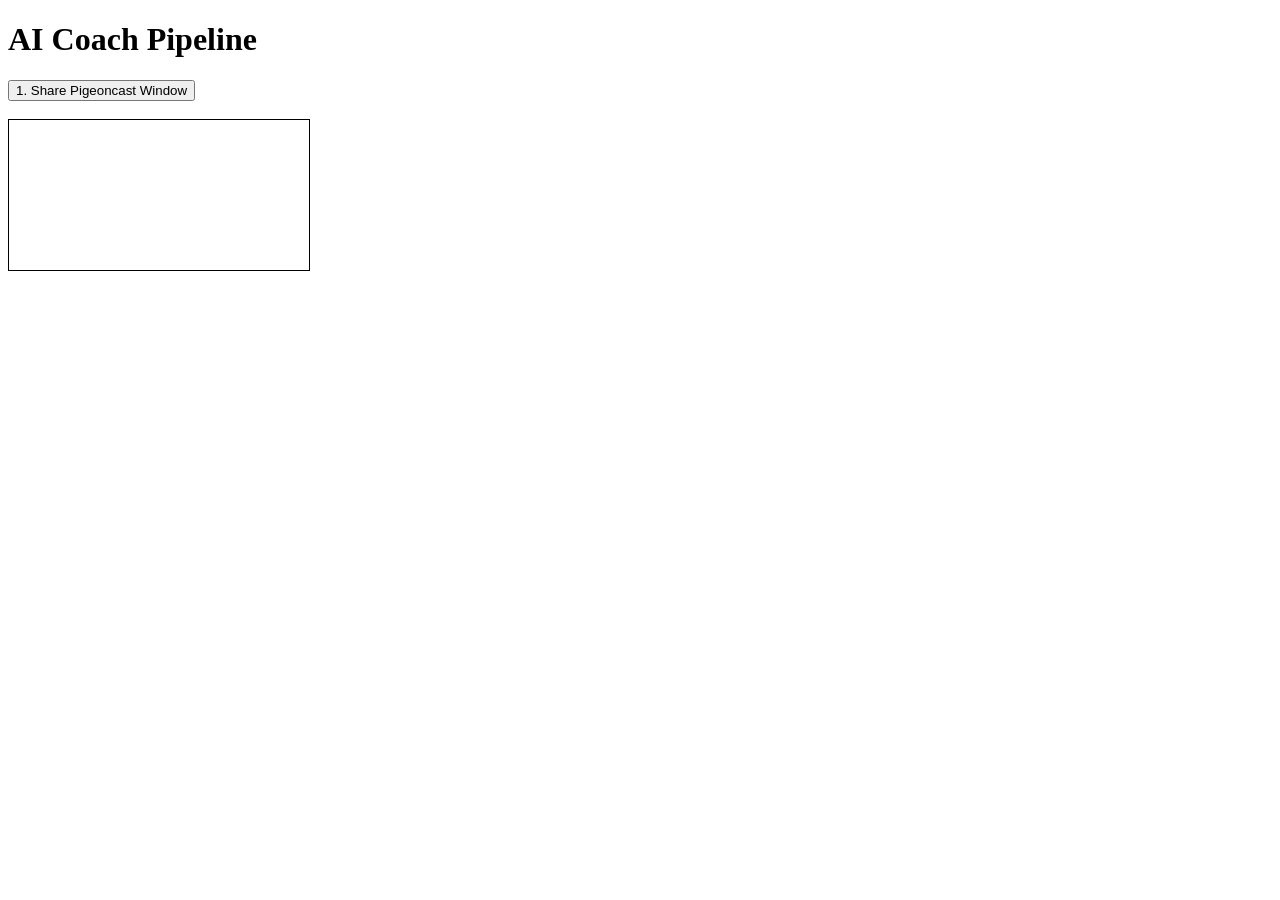
==== index.html @ e94420c3 "very broken but hey at least the connection works" ====
<!DOCTYPE html>
<html>
<head>
    <title>Brawl Stars AI Coach</title>
</head>
<body>
    <h1>AI Coach Pipeline</h1>
    <button id="startBtn">1. Share Pigeoncast Window</button>
    <br><br>
    <!-- Hidden video element just to capture the stream -->
    <video id="video" autoplay style="max-width: 600px; border: 1px solid black;"></video>
    
    <script>
        const video = document.getElementById('video');
        const startBtn = document.getElementById('startBtn');
        let ws;

        // Set up AudioContext to play the raw PCM audio returned by Gemini
        const audioCtx = new (window.AudioContext || window.webkitAudioContext)({ sampleRate: 24000 });

        startBtn.onclick = async () => {
            // 1. Ask user to select the Pigeoncast window
            const stream = await navigator.mediaDevices.getDisplayMedia({ video: true });
            video.srcObject = stream;

            // 2. Connect to the Python FastAPI server
            ws = new WebSocket("ws://localhost:8000/ws");
            ws.binaryType = "arraybuffer";

            ws.onopen = () => {
                console.log("Connected to Python backend.");
                // Start grabbing frames 2 times a second
                setInterval(sendFrameToBackend, 500); 
            };

            // 3. Play the audio chunks that Python sends back from Gemini
            ws.onmessage = async (event) => {
                if (event.data instanceof ArrayBuffer) {
                    playAudioChunk(event.data);
                }
            };
        };

        function sendFrameToBackend() {
            if (ws.readyState !== WebSocket.OPEN) return;
            
            // Draw the current video frame to a temporary canvas
            const canvas = document.createElement('canvas');
            canvas.width = 640; // Downscale to save bandwidth
            canvas.height = 360;
            const ctx = canvas.getContext('2d');
            ctx.drawImage(video, 0, 0, canvas.width, canvas.height);
            
            // Convert to base64 JPEG and send to Python
            const base64Image = canvas.toDataURL('image/jpeg', 0.8);
            ws.send(base64Image);
        }

        function playAudioChunk(arrayBuffer) {
            // Gemini returns raw 16-bit PCM audio. We convert it to Float32 for the Web Audio API
            const int16Array = new Int16Array(arrayBuffer);
            const float32Array = new Float32Array(int16Array.length);
            for (let i = 0; i < int16Array.length; i++) {
                float32Array[i] = int16Array[i] / 32768.0; 
            }
            const buffer = audioCtx.createBuffer(1, float32Array.length, 24000);
            buffer.copyToChannel(float32Array, 0);
            const source = audioCtx.createBufferSource();
            source.buffer = buffer;
            source.connect(audioCtx.destination);
            source.start();
        }
    </script>
</body>
</html>
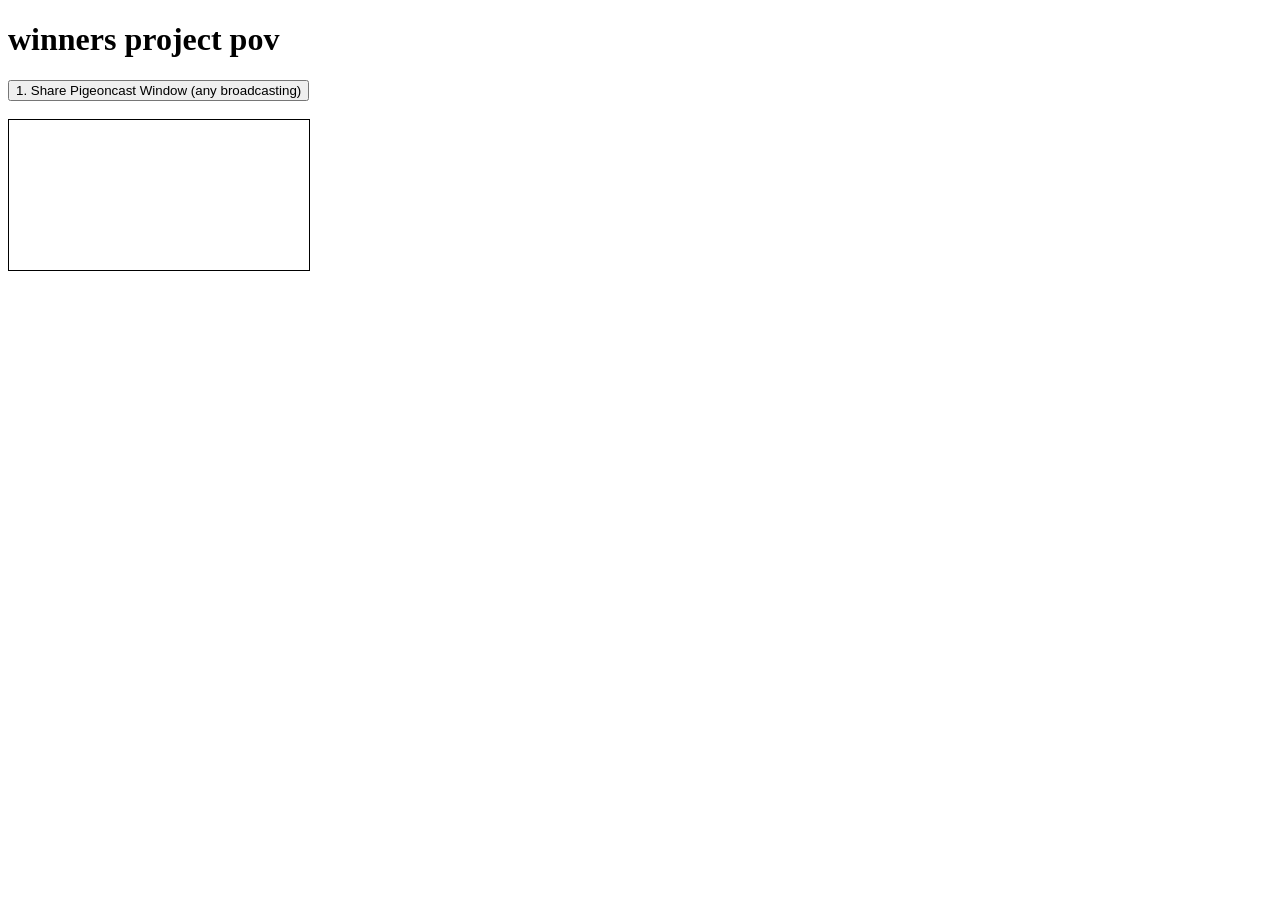
==== commit bfd216ae: "very close fast brawler lookups + mode by merging the 100 brawlers into a collage and using context " ====
--- a/index.html
+++ b/index.html
@@ -4,8 +4,8 @@
     <title>Brawl Stars AI Coach</title>
 </head>
 <body>
-    <h1>AI Coach Pipeline</h1>
-    <button id="startBtn">1. Share Pigeoncast Window</button>
+    <h1>winners project pov</h1>
+    <button id="startBtn">1. Share Pigeoncast Window (any broadcasting)</button>
     <br><br>
     <!-- Hidden video element just to capture the stream -->
     <video id="video" autoplay style="max-width: 600px; border: 1px solid black;"></video>
@@ -33,35 +33,35 @@
                 setInterval(sendFrameToBackend, 500); 
             };
 
-            // 3. Play the audio chunks that Python sends back from Gemini
+            // 3. Handle both audio (binary) and text (JSON) from server
             ws.onmessage = async (event) => {
                 if (event.data instanceof ArrayBuffer) {
                     playAudioChunk(event.data);
+                } else if (typeof event.data === 'string') {
+                    const msg = JSON.parse(event.data);
+                    if (msg.type === 'coach') {
+                        speakCoaching(msg.text);
+                    }
                 }
             };
         };
 
         function sendFrameToBackend() {
             if (ws.readyState !== WebSocket.OPEN) return;
-            
-            // Draw the current video frame to a temporary canvas
             const canvas = document.createElement('canvas');
-            canvas.width = 640; // Downscale to save bandwidth
+            canvas.width = 640;
             canvas.height = 360;
             const ctx = canvas.getContext('2d');
             ctx.drawImage(video, 0, 0, canvas.width, canvas.height);
-            
-            // Convert to base64 JPEG and send to Python
             const base64Image = canvas.toDataURL('image/jpeg', 0.8);
             ws.send(base64Image);
         }
 
         function playAudioChunk(arrayBuffer) {
-            // Gemini returns raw 16-bit PCM audio. We convert it to Float32 for the Web Audio API
             const int16Array = new Int16Array(arrayBuffer);
             const float32Array = new Float32Array(int16Array.length);
             for (let i = 0; i < int16Array.length; i++) {
-                float32Array[i] = int16Array[i] / 32768.0; 
+                float32Array[i] = int16Array[i] / 32768.0;
             }
             const buffer = audioCtx.createBuffer(1, float32Array.length, 24000);
             buffer.copyToChannel(float32Array, 0);
@@ -70,6 +70,18 @@
             source.connect(audioCtx.destination);
             source.start();
         }
+
+        // Use browser Text-to-Speech for coaching callouts
+        const synth = window.speechSynthesis;
+        function speakCoaching(text) {
+            // Cancel any ongoing speech so new callouts take priority
+            synth.cancel();
+            const utterance = new SpeechSynthesisUtterance(text);
+            utterance.rate = 1.3;  // Slightly fast for urgency
+            utterance.pitch = 1.0;
+            synth.speak(utterance);
+            console.log("Coach:", text);
+        }
     </script>
 </body>
 </html>
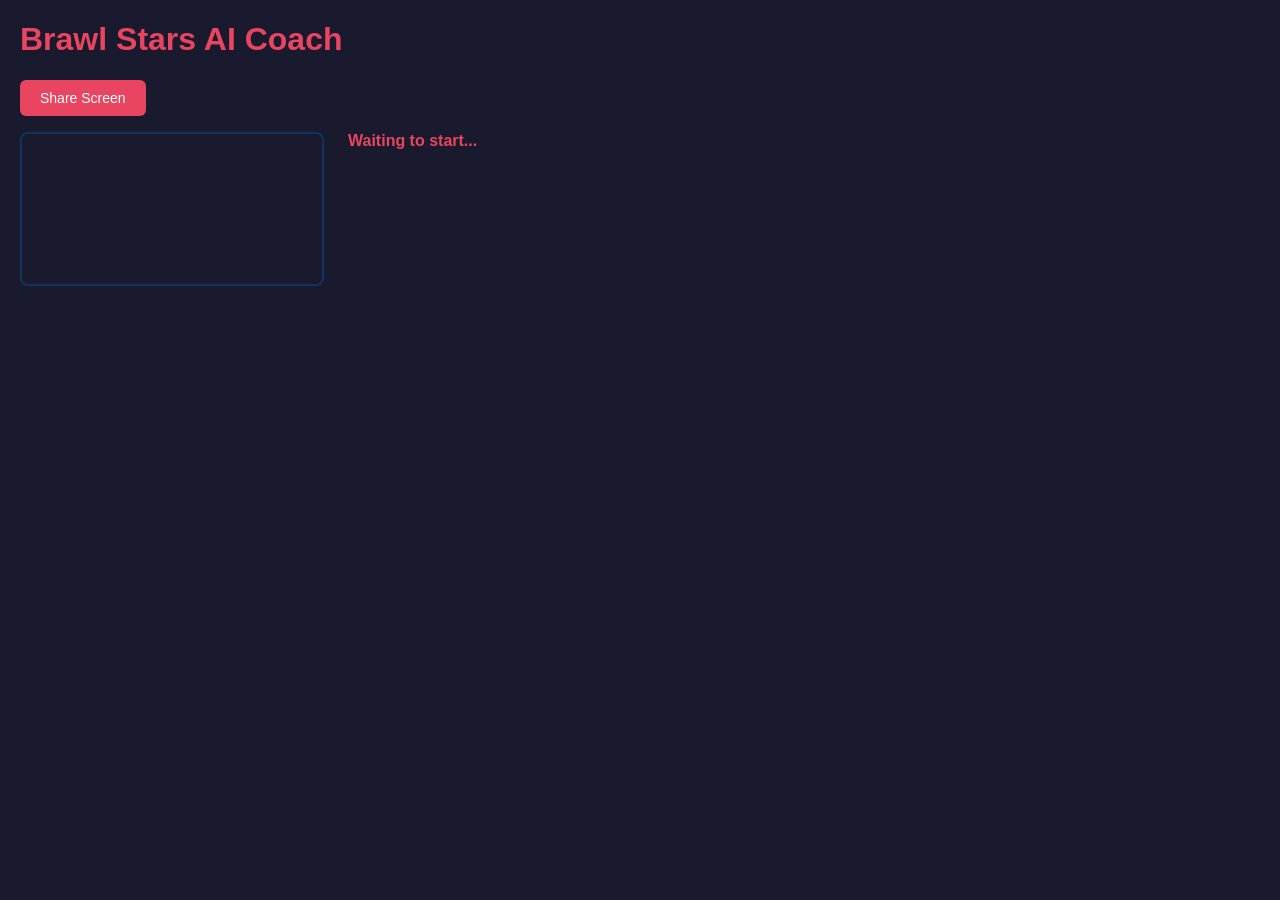
==== commit 94df0019: "reset game & match overlay on side" ====
--- a/index.html
+++ b/index.html
@@ -2,52 +2,133 @@
 <html>
 <head>
     <title>Brawl Stars AI Coach</title>
+    <style>
+        body { font-family: sans-serif; margin: 20px; background: #1a1a2e; color: #eee; }
+        h1 { color: #e94560; }
+        #controls { margin-bottom: 16px; }
+        button { padding: 10px 20px; font-size: 14px; border: none; border-radius: 6px; cursor: pointer; margin-right: 8px; }
+        #startBtn { background: #e94560; color: white; }
+        #nextGameBtn { background: #0f3460; color: white; display: none; }
+        #main { display: flex; gap: 24px; }
+        #videoWrap { flex-shrink: 0; }
+        video { max-width: 600px; border: 2px solid #0f3460; border-radius: 8px; }
+        #infoPanel { min-width: 280px; }
+        #status { color: #e94560; font-weight: bold; margin-bottom: 12px; }
+        .team-section { margin-bottom: 16px; }
+        .team-section h3 { margin: 0 0 6px 0; font-size: 14px; text-transform: uppercase; letter-spacing: 1px; }
+        .team-section.ally h3 { color: #4ade80; }
+        .team-section.enemy h3 { color: #f87171; }
+        .brawler-card { background: #16213e; padding: 8px 12px; border-radius: 6px; margin-bottom: 4px; font-size: 13px; }
+        .brawler-name { font-weight: bold; }
+        .brawler-role { opacity: 0.7; font-size: 12px; }
+        #modeInfo { background: #16213e; padding: 12px; border-radius: 6px; margin-bottom: 16px; }
+        #modeInfo h3 { margin: 0 0 4px 0; color: #fbbf24; font-size: 14px; }
+    </style>
 </head>
 <body>
-    <h1>winners project pov</h1>
-    <button id="startBtn">1. Share Pigeoncast Window (any broadcasting)</button>
-    <br><br>
-    <!-- Hidden video element just to capture the stream -->
-    <video id="video" autoplay style="max-width: 600px; border: 1px solid black;"></video>
-    
+    <h1>Brawl Stars AI Coach</h1>
+    <div id="controls">
+        <button id="startBtn">Share Screen</button>
+        <button id="nextGameBtn">Next Game</button>
+    </div>
+    <div id="main">
+        <div id="videoWrap">
+            <video id="video" autoplay></video>
+        </div>
+        <div id="infoPanel">
+            <div id="status">Waiting to start...</div>
+            <div id="matchDetails"></div>
+        </div>
+    </div>
+
     <script>
         const video = document.getElementById('video');
         const startBtn = document.getElementById('startBtn');
+        const nextGameBtn = document.getElementById('nextGameBtn');
+        const statusEl = document.getElementById('status');
+        const matchDetails = document.getElementById('matchDetails');
         let ws;
+        let frameInterval;
+        let stream;
 
-        // Set up AudioContext to play the raw PCM audio returned by Gemini
         const audioCtx = new (window.AudioContext || window.webkitAudioContext)({ sampleRate: 24000 });
 
         startBtn.onclick = async () => {
-            // 1. Ask user to select the Pigeoncast window
-            const stream = await navigator.mediaDevices.getDisplayMedia({ video: true });
+            stream = await navigator.mediaDevices.getDisplayMedia({ video: true });
             video.srcObject = stream;
+            startBtn.style.display = 'none';
+            connectAndListen();
+        };
 
-            // 2. Connect to the Python FastAPI server
+        nextGameBtn.onclick = () => {
+            // Close current connection and reconnect for next game
+            if (frameInterval) clearInterval(frameInterval);
+            if (ws && ws.readyState === WebSocket.OPEN) ws.close();
+            nextPlayTime = 0;
+            matchDetails.innerHTML = '';
+            nextGameBtn.style.display = 'none';
+            connectAndListen();
+        };
+
+        function connectAndListen() {
+            statusEl.textContent = 'Scanning for loading screen...';
+            audioCtx.resume();
+
             ws = new WebSocket("ws://localhost:8000/ws");
             ws.binaryType = "arraybuffer";
 
             ws.onopen = () => {
-                console.log("Connected to Python backend.");
-                // Start grabbing frames 2 times a second
-                setInterval(sendFrameToBackend, 500); 
+                console.log("Connected to backend.");
+                frameInterval = setInterval(sendFrameToBackend, 500);
             };
 
-            // 3. Handle both audio (binary) and text (JSON) from server
             ws.onmessage = async (event) => {
                 if (event.data instanceof ArrayBuffer) {
                     playAudioChunk(event.data);
                 } else if (typeof event.data === 'string') {
                     const msg = JSON.parse(event.data);
-                    if (msg.type === 'coach') {
+                    if (msg.type === 'match_info') {
+                        showMatchInfo(msg);
+                    } else if (msg.type === 'coach') {
                         speakCoaching(msg.text);
                     }
                 }
             };
-        };
+
+            ws.onclose = () => {
+                console.log("WebSocket closed.");
+                if (frameInterval) clearInterval(frameInterval);
+            };
+        }
+
+        function showMatchInfo(info) {
+            statusEl.textContent = 'Coaching in progress...';
+            nextGameBtn.style.display = 'inline-block';
+
+            let html = '';
+
+            // Mode
+            html += `<div id="modeInfo"><h3>Mode: ${info.mode}</h3></div>`;
+
+            // My team
+            html += '<div class="team-section ally"><h3>My Team</h3>';
+            for (const p of info.my_team) {
+                html += `<div class="brawler-card"><span class="brawler-name">${p.brawler}</span> <span class="brawler-role">${p.player_name || ''}</span></div>`;
+            }
+            html += '</div>';
+
+            // Enemy team
+            html += '<div class="team-section enemy"><h3>Enemy Team</h3>';
+            for (const p of info.enemy_team) {
+                html += `<div class="brawler-card"><span class="brawler-name">${p.brawler}</span> <span class="brawler-role">${p.player_name || ''}</span></div>`;
+            }
+            html += '</div>';
+
+            matchDetails.innerHTML = html;
+        }
 
         function sendFrameToBackend() {
-            if (ws.readyState !== WebSocket.OPEN) return;
+            if (!ws || ws.readyState !== WebSocket.OPEN) return;
             const canvas = document.createElement('canvas');
             canvas.width = 640;
             canvas.height = 360;
@@ -56,6 +137,8 @@
             const base64Image = canvas.toDataURL('image/jpeg', 0.8);
             ws.send(base64Image);
         }
+
+        let nextPlayTime = 0;
 
         function playAudioChunk(arrayBuffer) {
             const int16Array = new Int16Array(arrayBuffer);
@@ -68,16 +151,18 @@
             const source = audioCtx.createBufferSource();
             source.buffer = buffer;
             source.connect(audioCtx.destination);
-            source.start();
+
+            const now = audioCtx.currentTime;
+            const startTime = Math.max(now, nextPlayTime);
+            source.start(startTime);
+            nextPlayTime = startTime + buffer.duration;
         }
 
-        // Use browser Text-to-Speech for coaching callouts
         const synth = window.speechSynthesis;
         function speakCoaching(text) {
-            // Cancel any ongoing speech so new callouts take priority
             synth.cancel();
             const utterance = new SpeechSynthesisUtterance(text);
-            utterance.rate = 1.3;  // Slightly fast for urgency
+            utterance.rate = 1.3;
             utterance.pitch = 1.0;
             synth.speak(utterance);
             console.log("Coach:", text);
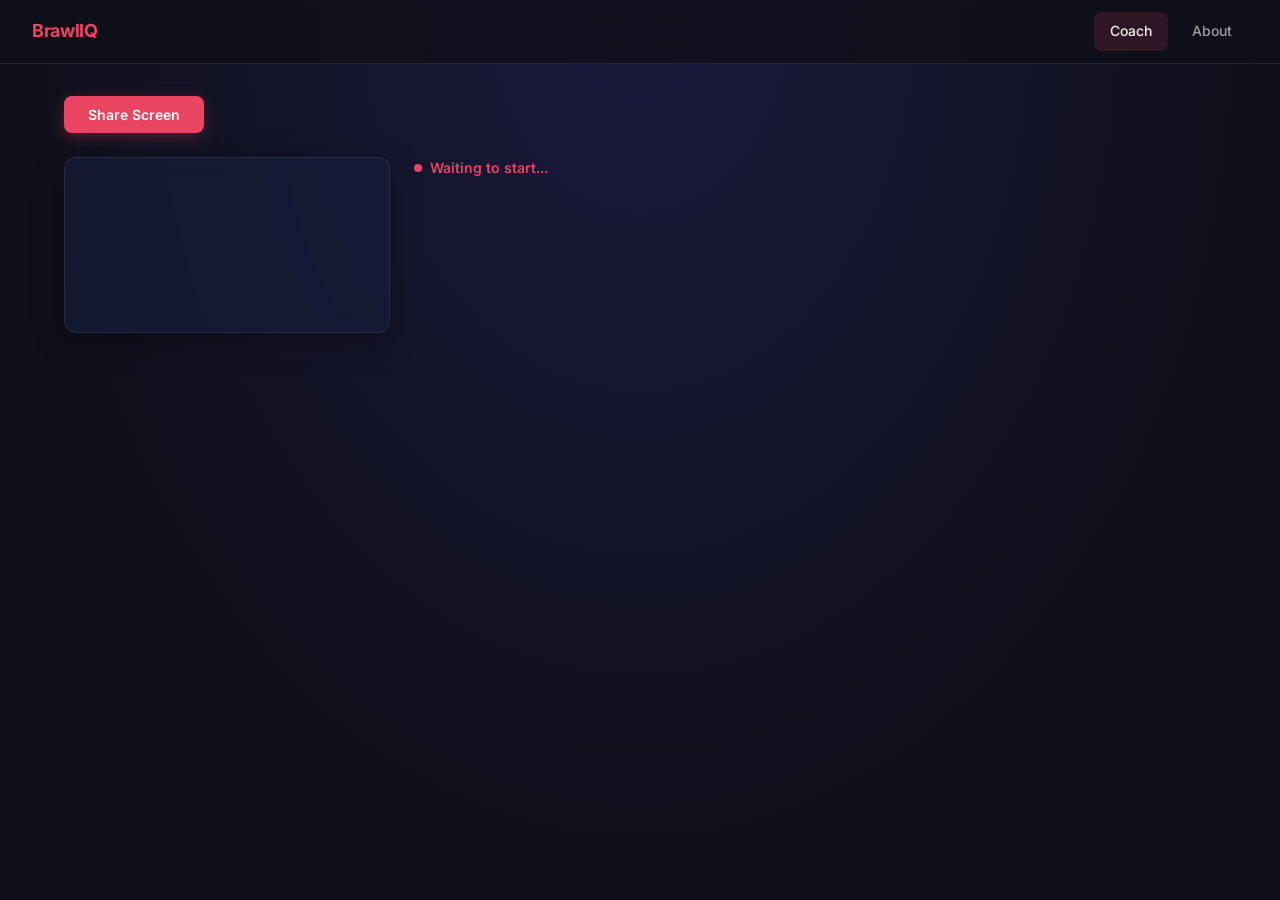
==== commit d0ddde3b: "final frontend touchs" ====
--- a/index.html
+++ b/index.html
@@ -1,172 +1,37 @@
 <!DOCTYPE html>
-<html>
+<html lang="en">
 <head>
-    <title>Brawl Stars AI Coach</title>
-    <style>
-        body { font-family: sans-serif; margin: 20px; background: #1a1a2e; color: #eee; }
-        h1 { color: #e94560; }
-        #controls { margin-bottom: 16px; }
-        button { padding: 10px 20px; font-size: 14px; border: none; border-radius: 6px; cursor: pointer; margin-right: 8px; }
-        #startBtn { background: #e94560; color: white; }
-        #nextGameBtn { background: #0f3460; color: white; display: none; }
-        #main { display: flex; gap: 24px; }
-        #videoWrap { flex-shrink: 0; }
-        video { max-width: 600px; border: 2px solid #0f3460; border-radius: 8px; }
-        #infoPanel { min-width: 280px; }
-        #status { color: #e94560; font-weight: bold; margin-bottom: 12px; }
-        .team-section { margin-bottom: 16px; }
-        .team-section h3 { margin: 0 0 6px 0; font-size: 14px; text-transform: uppercase; letter-spacing: 1px; }
-        .team-section.ally h3 { color: #4ade80; }
-        .team-section.enemy h3 { color: #f87171; }
-        .brawler-card { background: #16213e; padding: 8px 12px; border-radius: 6px; margin-bottom: 4px; font-size: 13px; }
-        .brawler-name { font-weight: bold; }
-        .brawler-role { opacity: 0.7; font-size: 12px; }
-        #modeInfo { background: #16213e; padding: 12px; border-radius: 6px; margin-bottom: 16px; }
-        #modeInfo h3 { margin: 0 0 4px 0; color: #fbbf24; font-size: 14px; }
-    </style>
+    <meta charset="UTF-8">
+    <meta name="viewport" content="width=device-width, initial-scale=1.0">
+    <title>BrawlIQ</title>
+    <link rel="stylesheet" href="/static/css/styles.css">
+    <link rel="stylesheet" href="/static/css/app.css">
 </head>
 <body>
-    <h1>Brawl Stars AI Coach</h1>
-    <div id="controls">
-        <button id="startBtn">Share Screen</button>
-        <button id="nextGameBtn">Next Game</button>
-    </div>
-    <div id="main">
-        <div id="videoWrap">
-            <video id="video" autoplay></video>
+    <nav>
+        <a href="/" class="logo">BrawlIQ</a>
+        <div class="nav-links">
+            <a href="/" class="active">Coach</a>
+            <a href="/about">About</a>
         </div>
-        <div id="infoPanel">
-            <div id="status">Waiting to start...</div>
-            <div id="matchDetails"></div>
+    </nav>
+
+    <main>
+        <div id="controls">
+            <button id="startBtn">Share Screen</button>
+            <button id="nextGameBtn">Next Game</button>
         </div>
-    </div>
+        <div id="main">
+            <div id="videoWrap">
+                <video id="video" autoplay></video>
+            </div>
+            <div id="infoPanel">
+                <div id="status">Waiting to start...</div>
+                <div id="matchDetails"></div>
+            </div>
+        </div>
+    </main>
 
-    <script>
-        const video = document.getElementById('video');
-        const startBtn = document.getElementById('startBtn');
-        const nextGameBtn = document.getElementById('nextGameBtn');
-        const statusEl = document.getElementById('status');
-        const matchDetails = document.getElementById('matchDetails');
-        let ws;
-        let frameInterval;
-        let stream;
-
-        const audioCtx = new (window.AudioContext || window.webkitAudioContext)({ sampleRate: 24000 });
-
-        startBtn.onclick = async () => {
-            stream = await navigator.mediaDevices.getDisplayMedia({ video: true });
-            video.srcObject = stream;
-            startBtn.style.display = 'none';
-            connectAndListen();
-        };
-
-        nextGameBtn.onclick = () => {
-            // Close current connection and reconnect for next game
-            if (frameInterval) clearInterval(frameInterval);
-            if (ws && ws.readyState === WebSocket.OPEN) ws.close();
-            nextPlayTime = 0;
-            matchDetails.innerHTML = '';
-            nextGameBtn.style.display = 'none';
-            connectAndListen();
-        };
-
-        function connectAndListen() {
-            statusEl.textContent = 'Scanning for loading screen...';
-            audioCtx.resume();
-
-            ws = new WebSocket("ws://localhost:8000/ws");
-            ws.binaryType = "arraybuffer";
-
-            ws.onopen = () => {
-                console.log("Connected to backend.");
-                frameInterval = setInterval(sendFrameToBackend, 500);
-            };
-
-            ws.onmessage = async (event) => {
-                if (event.data instanceof ArrayBuffer) {
-                    playAudioChunk(event.data);
-                } else if (typeof event.data === 'string') {
-                    const msg = JSON.parse(event.data);
-                    if (msg.type === 'match_info') {
-                        showMatchInfo(msg);
-                    } else if (msg.type === 'coach') {
-                        speakCoaching(msg.text);
-                    }
-                }
-            };
-
-            ws.onclose = () => {
-                console.log("WebSocket closed.");
-                if (frameInterval) clearInterval(frameInterval);
-            };
-        }
-
-        function showMatchInfo(info) {
-            statusEl.textContent = 'Coaching in progress...';
-            nextGameBtn.style.display = 'inline-block';
-
-            let html = '';
-
-            // Mode
-            html += `<div id="modeInfo"><h3>Mode: ${info.mode}</h3></div>`;
-
-            // My team
-            html += '<div class="team-section ally"><h3>My Team</h3>';
-            for (const p of info.my_team) {
-                html += `<div class="brawler-card"><span class="brawler-name">${p.brawler}</span> <span class="brawler-role">${p.player_name || ''}</span></div>`;
-            }
-            html += '</div>';
-
-            // Enemy team
-            html += '<div class="team-section enemy"><h3>Enemy Team</h3>';
-            for (const p of info.enemy_team) {
-                html += `<div class="brawler-card"><span class="brawler-name">${p.brawler}</span> <span class="brawler-role">${p.player_name || ''}</span></div>`;
-            }
-            html += '</div>';
-
-            matchDetails.innerHTML = html;
-        }
-
-        function sendFrameToBackend() {
-            if (!ws || ws.readyState !== WebSocket.OPEN) return;
-            const canvas = document.createElement('canvas');
-            canvas.width = 640;
-            canvas.height = 360;
-            const ctx = canvas.getContext('2d');
-            ctx.drawImage(video, 0, 0, canvas.width, canvas.height);
-            const base64Image = canvas.toDataURL('image/jpeg', 0.8);
-            ws.send(base64Image);
-        }
-
-        let nextPlayTime = 0;
-
-        function playAudioChunk(arrayBuffer) {
-            const int16Array = new Int16Array(arrayBuffer);
-            const float32Array = new Float32Array(int16Array.length);
-            for (let i = 0; i < int16Array.length; i++) {
-                float32Array[i] = int16Array[i] / 32768.0;
-            }
-            const buffer = audioCtx.createBuffer(1, float32Array.length, 24000);
-            buffer.copyToChannel(float32Array, 0);
-            const source = audioCtx.createBufferSource();
-            source.buffer = buffer;
-            source.connect(audioCtx.destination);
-
-            const now = audioCtx.currentTime;
-            const startTime = Math.max(now, nextPlayTime);
-            source.start(startTime);
-            nextPlayTime = startTime + buffer.duration;
-        }
-
-        const synth = window.speechSynthesis;
-        function speakCoaching(text) {
-            synth.cancel();
-            const utterance = new SpeechSynthesisUtterance(text);
-            utterance.rate = 1.3;
-            utterance.pitch = 1.0;
-            synth.speak(utterance);
-            console.log("Coach:", text);
-        }
-    </script>
+    <script src="/static/js/app.js"></script>
 </body>
-</html>+</html>
--- a/static/css/styles.css
+++ b/static/css/styles.css
@@ -0,0 +1,146 @@
+@import url('https://fonts.googleapis.com/css2?family=Inter:wght@400;500;600;700&display=swap');
+
+*, *::before, *::after {
+    box-sizing: border-box;
+    margin: 0;
+    padding: 0;
+}
+
+:root {
+    --bg-primary: #0f0f1a;
+    --bg-gradient: radial-gradient(ellipse at top, #1a1a3e 0%, #0f0f1a 70%);
+    --bg-card: rgba(22, 33, 62, 0.6);
+    --bg-card-hover: rgba(26, 39, 68, 0.8);
+    --glass-border: rgba(255, 255, 255, 0.08);
+    --accent-red: #e94560;
+    --accent-blue: #0f3460;
+    --accent-green: #4ade80;
+    --accent-yellow: #fbbf24;
+    --accent-enemy: #f87171;
+    --text-primary: #f0f0f0;
+    --text-secondary: rgba(255, 255, 255, 0.6);
+    --border-glow: rgba(233, 69, 96, 0.3);
+    --nav-height: 64px;
+}
+
+html {
+    scroll-behavior: smooth;
+}
+
+body {
+    font-family: 'Inter', system-ui, -apple-system, sans-serif;
+    background: var(--bg-primary);
+    background-image: var(--bg-gradient);
+    color: var(--text-primary);
+    min-height: 100vh;
+    line-height: 1.6;
+    -webkit-font-smoothing: antialiased;
+}
+
+/* ── Nav ── */
+nav {
+    position: sticky;
+    top: 0;
+    z-index: 100;
+    display: flex;
+    align-items: center;
+    justify-content: space-between;
+    height: var(--nav-height);
+    padding: 0 32px;
+    background: rgba(15, 15, 26, 0.8);
+    backdrop-filter: blur(16px);
+    -webkit-backdrop-filter: blur(16px);
+    border-bottom: 1px solid var(--glass-border);
+}
+
+nav .logo {
+    font-size: 18px;
+    font-weight: 700;
+    color: var(--accent-red);
+    text-decoration: none;
+    letter-spacing: -0.02em;
+}
+
+nav .nav-links {
+    display: flex;
+    gap: 8px;
+}
+
+nav .nav-links a {
+    color: var(--text-secondary);
+    text-decoration: none;
+    font-size: 14px;
+    font-weight: 500;
+    padding: 8px 16px;
+    border-radius: 8px;
+    transition: all 0.2s ease;
+}
+
+nav .nav-links a:hover {
+    color: var(--text-primary);
+    background: rgba(255, 255, 255, 0.06);
+}
+
+nav .nav-links a.active {
+    color: var(--text-primary);
+    background: rgba(233, 69, 96, 0.15);
+}
+
+/* ── Buttons ── */
+button {
+    font-family: 'Inter', system-ui, sans-serif;
+    padding: 10px 24px;
+    font-size: 14px;
+    font-weight: 600;
+    border: none;
+    border-radius: 8px;
+    cursor: pointer;
+    transition: all 0.2s ease;
+}
+
+button:hover {
+    transform: translateY(-1px);
+}
+
+button:active {
+    transform: translateY(0);
+}
+
+/* ── Glass Card ── */
+.glass-card {
+    background: var(--bg-card);
+    backdrop-filter: blur(8px);
+    -webkit-backdrop-filter: blur(8px);
+    border: 1px solid var(--glass-border);
+    border-radius: 12px;
+    padding: 16px;
+}
+
+/* ── Scrollbar ── */
+::-webkit-scrollbar {
+    width: 6px;
+}
+
+::-webkit-scrollbar-track {
+    background: transparent;
+}
+
+::-webkit-scrollbar-thumb {
+    background: rgba(255, 255, 255, 0.1);
+    border-radius: 3px;
+}
+
+::-webkit-scrollbar-thumb:hover {
+    background: rgba(255, 255, 255, 0.2);
+}
+
+/* ── Responsive ── */
+@media (max-width: 768px) {
+    nav {
+        padding: 0 16px;
+    }
+
+    nav .logo {
+        font-size: 16px;
+    }
+}
--- a/static/css/app.css
+++ b/static/css/app.css
@@ -0,0 +1,182 @@
+/* ── App Layout ── */
+main {
+    max-width: 1200px;
+    margin: 0 auto;
+    padding: 32px 24px;
+}
+
+/* ── Controls ── */
+#controls {
+    margin-bottom: 24px;
+    display: flex;
+    gap: 10px;
+}
+
+#startBtn {
+    background: var(--accent-red);
+    color: white;
+    box-shadow: 0 4px 16px rgba(233, 69, 96, 0.3);
+}
+
+#startBtn:hover {
+    box-shadow: 0 6px 24px rgba(233, 69, 96, 0.45);
+}
+
+#nextGameBtn {
+    background: var(--accent-blue);
+    color: white;
+    display: none;
+    box-shadow: 0 4px 16px rgba(15, 52, 96, 0.3);
+}
+
+#nextGameBtn:hover {
+    box-shadow: 0 6px 24px rgba(15, 52, 96, 0.45);
+}
+
+/* ── Main 2-column layout ── */
+#main {
+    display: flex;
+    gap: 24px;
+    align-items: flex-start;
+}
+
+/* ── Video ── */
+#videoWrap {
+    flex-shrink: 0;
+    background: var(--bg-card);
+    backdrop-filter: blur(8px);
+    -webkit-backdrop-filter: blur(8px);
+    border: 1px solid var(--glass-border);
+    border-radius: 12px;
+    padding: 12px;
+    box-shadow: 0 8px 32px rgba(0, 0, 0, 0.3);
+}
+
+video {
+    max-width: 600px;
+    width: 100%;
+    border-radius: 8px;
+    display: block;
+}
+
+/* ── Info Panel ── */
+#infoPanel {
+    min-width: 280px;
+    flex: 1;
+}
+
+/* ── Status ── */
+#status {
+    color: var(--accent-red);
+    font-weight: 600;
+    font-size: 14px;
+    margin-bottom: 16px;
+    display: flex;
+    align-items: center;
+    gap: 8px;
+}
+
+#status::before {
+    content: '';
+    width: 8px;
+    height: 8px;
+    border-radius: 50%;
+    background: var(--accent-red);
+    animation: pulse 2s ease-in-out infinite;
+    flex-shrink: 0;
+}
+
+@keyframes pulse {
+    0%, 100% { opacity: 1; box-shadow: 0 0 0 0 rgba(233, 69, 96, 0.6); }
+    50% { opacity: 0.6; box-shadow: 0 0 0 6px rgba(233, 69, 96, 0); }
+}
+
+/* ── Mode Info ── */
+#modeInfo {
+    background: var(--bg-card);
+    backdrop-filter: blur(8px);
+    border: 1px solid var(--glass-border);
+    border-left: 3px solid var(--accent-yellow);
+    padding: 14px 16px;
+    border-radius: 10px;
+    margin-bottom: 16px;
+}
+
+#modeInfo h3 {
+    margin: 0;
+    color: var(--accent-yellow);
+    font-size: 14px;
+    font-weight: 600;
+}
+
+/* ── Team Sections ── */
+.team-section {
+    margin-bottom: 16px;
+}
+
+.team-section h3 {
+    margin: 0 0 8px 0;
+    font-size: 12px;
+    font-weight: 600;
+    text-transform: uppercase;
+    letter-spacing: 1.5px;
+}
+
+.team-section.ally h3 { color: var(--accent-green); }
+.team-section.enemy h3 { color: var(--accent-enemy); }
+
+/* ── Brawler Cards ── */
+.brawler-card {
+    background: var(--bg-card);
+    border: 1px solid var(--glass-border);
+    padding: 10px 14px;
+    border-radius: 8px;
+    margin-bottom: 6px;
+    font-size: 13px;
+    transition: background 0.15s ease;
+}
+
+.brawler-card:hover {
+    background: var(--bg-card-hover);
+}
+
+.team-section.ally .brawler-card {
+    border-left: 3px solid var(--accent-green);
+}
+
+.team-section.enemy .brawler-card {
+    border-left: 3px solid var(--accent-enemy);
+}
+
+.brawler-name {
+    font-weight: 600;
+}
+
+.brawler-role {
+    color: var(--text-secondary);
+    font-size: 12px;
+}
+
+/* ── Responsive ── */
+@media (max-width: 768px) {
+    main {
+        padding: 20px 16px;
+    }
+
+    #main {
+        flex-direction: column;
+    }
+
+    #videoWrap {
+        width: 100%;
+    }
+
+    video {
+        max-width: 100%;
+    }
+
+    #infoPanel {
+        min-width: auto;
+        width: 100%;
+    }
+}
